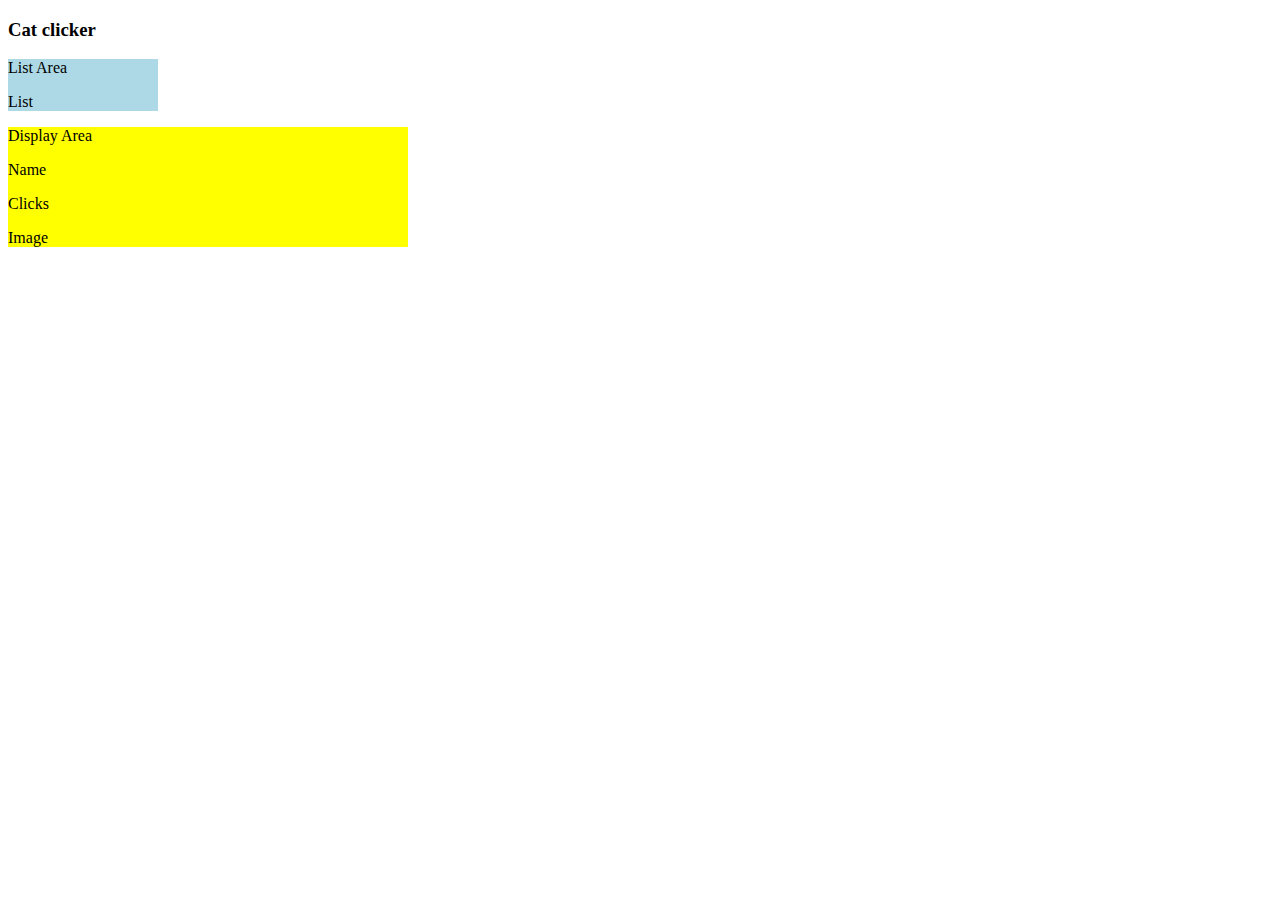
==== catclicker-premium-mvo/index.html @ d12e1d39 "started MVO Version Catclicker" ====
<!DOCTYPE html>
<html lang="de-de">

  <head>
  	<meta charset="utf-8">
  	<title>CatClicker Premium -MVO</title>
  	<link rel="stylesheet" href="./css/style.css" type="text/css" />
  </head>

	<body>
	  <h3>Cat clicker</h3></h>
  	<div id="list" class="list">
  	  List Area
  		<p id="catList">List</p>
    </div>
    
    <div id="display" class="display">
      Display Area
  		<p id="catName">Name</p>
  		<p id="catClicks">Clicks</p>
  		<p id="catImage">Image</p>
    </div>
---- catclicker-premium-mvo/css/style.css ----
*,
*:before,
*:after {box-sizing: border-box;}

.display {
  background-color: yellow;
  width: 400px;
}

.list {
  background-color: lightblue;
  width: 150px;
}
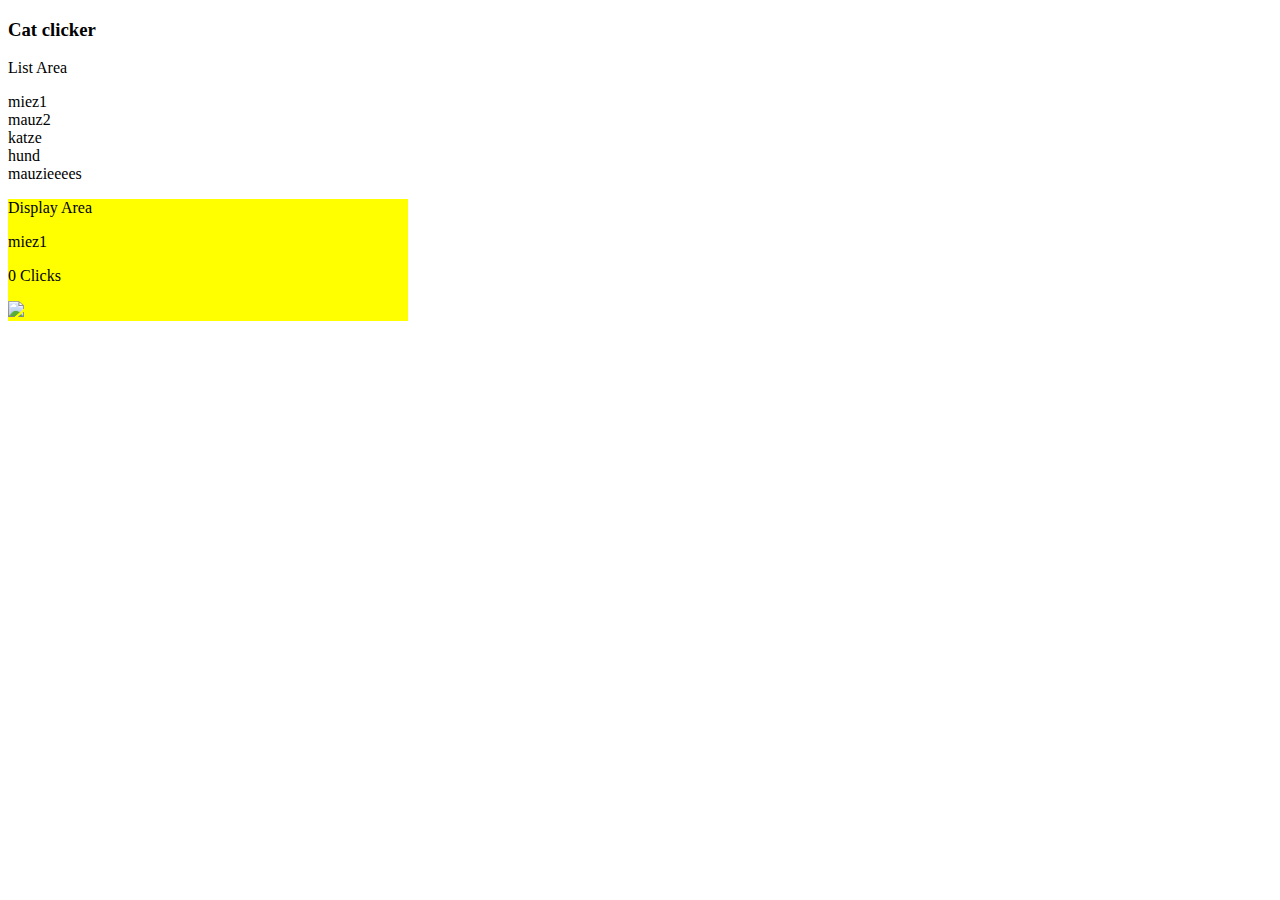
==== commit aaffa9a0: "catclicker-premium-mvo completed with help from demo sources" ====
--- a/catclicker-premium-mvo/index.html
+++ b/catclicker-premium-mvo/index.html
@@ -4,19 +4,22 @@
   <head>
   	<meta charset="utf-8">
   	<title>CatClicker Premium -MVO</title>
-  	<link rel="stylesheet" href="./css/style.css" type="text/css" />
+  	<link rel="stylesheet" href="css/style.css" type="text/css" />
   </head>
 
 	<body>
 	  <h3>Cat clicker</h3></h>
   	<div id="list" class="list">
   	  List Area
-  		<p id="catList">List</p>
+  		<p id="catList"></p>
     </div>
     
     <div id="display" class="display">
       Display Area
-  		<p id="catName">Name</p>
-  		<p id="catClicks">Clicks</p>
-  		<p id="catImage">Image</p>
-    </div>+  		<p id="catName"></p>
+  		<p id="catClicks"></p>
+  		<img id="catImage"></img>
+    </div>
+    <script type="text/javascript" src="js/app.js"></script>
+  </body>
+</html>      --- a/catclicker-premium-mvo/css/style.css
+++ b/catclicker-premium-mvo/css/style.css
@@ -8,6 +8,11 @@
 }
 
 .list {
-  background-color: lightblue;
-  width: 150px;
+  width: 250px;
+}
+
+.cat {
+    display: inline-block;
+    width: 250px;
+    background-color: #cde;
 }